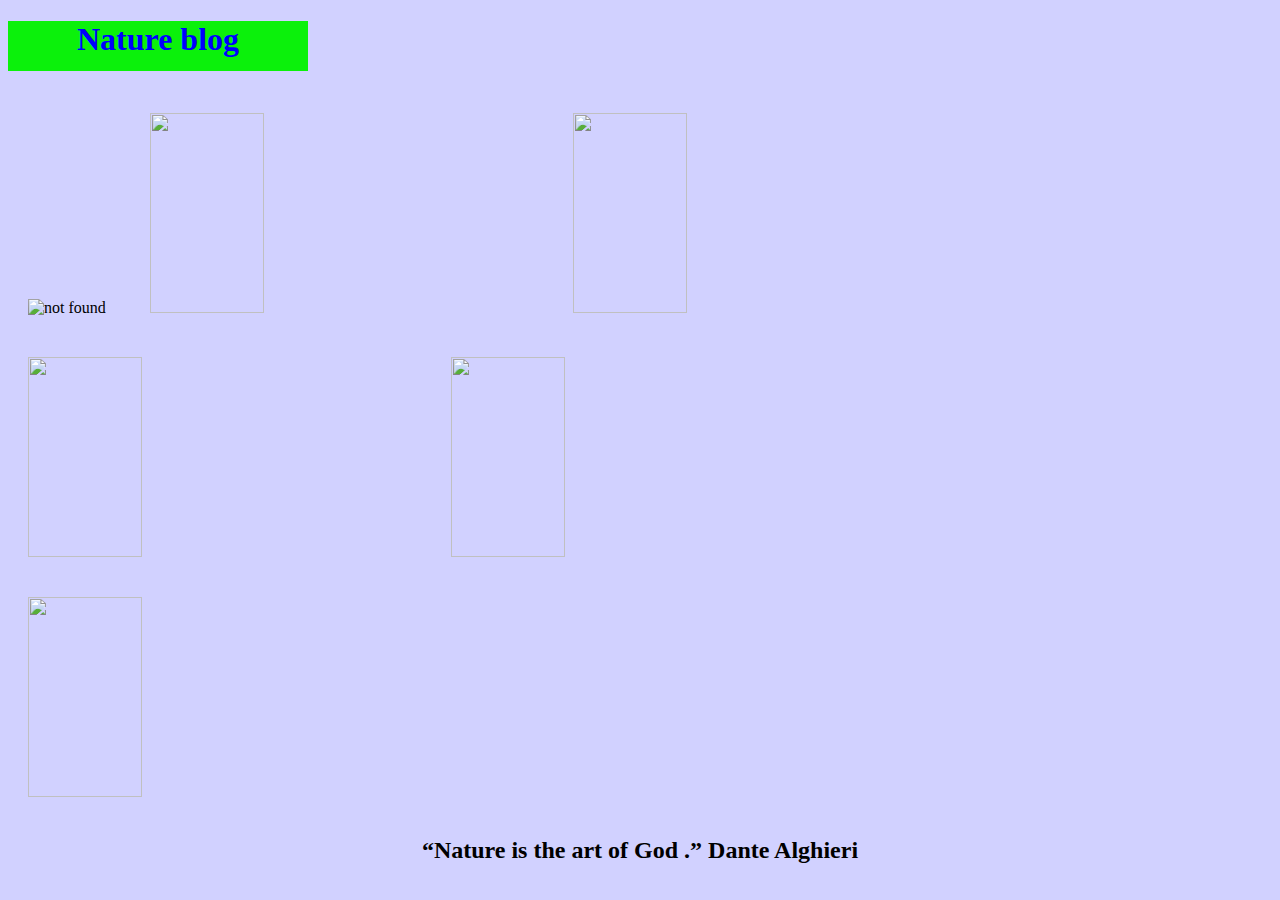
==== index.html @ 0c69dd95 "Add files via upload" ====
<!DOCTYPE html>
<html lang="en">
<head>
    <meta charset="UTF-8">
    <meta http-equiv="X-UA-Compatible" content="IE=edge">
    <meta name="viewport" content="width=device-width, initial-scale=1.0">
    <title>Document</title>
    <link rel="stylesheet" href="index.css">
</head>
<body>
    <h1>Nature blog</h1>
    <div>
    <img src="https://i.pinimg.com/originals/a4/96/c2/a496c2b6bc5d7cfe0e0674f6598c38ad.jpg" alt="not found" height="200px" width="200px">
    <img src="https://i.pinimg.com/originals/08/62/e7/0862e7a3c52d2d7bda9010bf2117689f.jpg" alt="" height="200px" width="200px">
    <img src="https://wallpaperaccess.com/full/1089781.jpg" alt="" height="200px" width="200px">
    <img src="https://c4.wallpaperflare.com/wallpaper/362/276/920/nature-4k-pc-full-hd-wallpaper-preview.jpg" alt="" height="200px" width="200px">
    <img src="https://wallpapercave.com/wp/UURWqsW.jpg" alt="" height="200px" width="200px">
    <img src="https://www.pixelstalk.net/wp-content/uploads/2016/03/Nature-Wallpaper-HD-Desktop-free.jpg" alt="" height="200px" width="200px">
</div>
</body>
<footer>
    <h2>“Nature is the art of God .” Dante Alghieri</h2>
</footer>
</html>
---- index.css ----
*{
    background-color: rgb(209, 209, 255);
}
img{  
    width:30%;
    margin: 20px;
}
h1{
    
    /* font: bold; */
    background-color:rgb(11, 241, 11);
    width: 300px;
    height: 50px;
    color: blue;
    text-align: center;
    
    
}
h1:hover{
    text-shadow: 50px black;
    cursor: pointer;
    /* box-shadow: 5cm black solid; */
    background-color:rgb(239, 9, 239);
    box-shadow: 0 0.5em 0.5em -0.4em black;
    color: white;
}
/* div:hover{
    cursor:zoom-in;
    zoom: normal;
    box-shadow: 0 0.5em 0.5em -0.4em black;
} */
img:hover{
    box-shadow: 10px 5px 5px rgb(255, 232, 190);
    cursor:zoom-in;
}
footer{
    text-align: center;
}
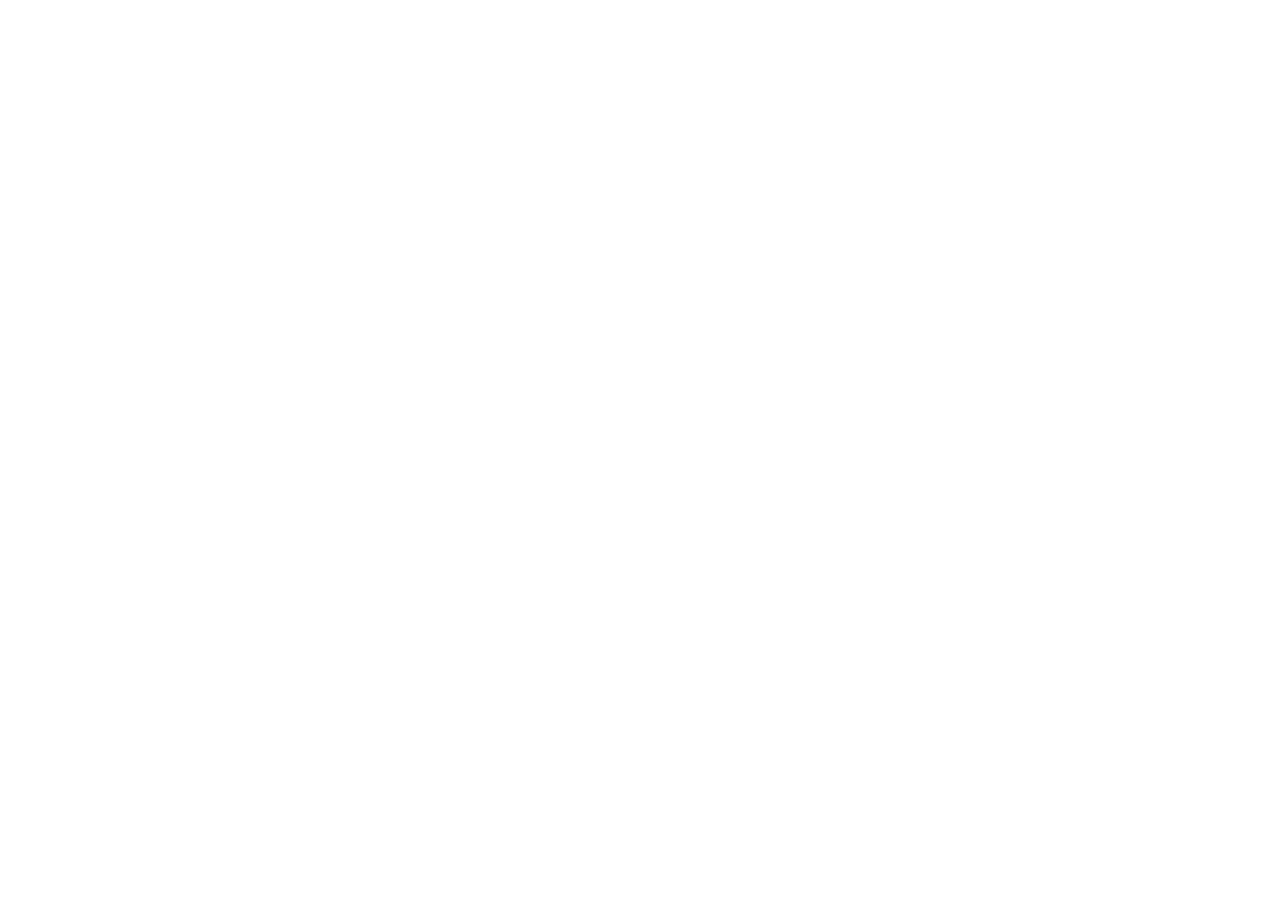
==== commit 27bcc7f1: "modified two files" ====
--- a/index.html
+++ b/index.html
@@ -1,24 +1,12 @@
-<!DOCTYPE html>
-<html lang="en">
-<head>
-    <meta charset="UTF-8">
-    <meta http-equiv="X-UA-Compatible" content="IE=edge">
-    <meta name="viewport" content="width=device-width, initial-scale=1.0">
-    <title>Document</title>
-    <link rel="stylesheet" href="index.css">
-</head>
-<body>
-    <h1>Nature blog</h1>
-    <div>
-    <img src="https://i.pinimg.com/originals/a4/96/c2/a496c2b6bc5d7cfe0e0674f6598c38ad.jpg" alt="not found" height="200px" width="200px">
-    <img src="https://i.pinimg.com/originals/08/62/e7/0862e7a3c52d2d7bda9010bf2117689f.jpg" alt="" height="200px" width="200px">
-    <img src="https://wallpaperaccess.com/full/1089781.jpg" alt="" height="200px" width="200px">
-    <img src="https://c4.wallpaperflare.com/wallpaper/362/276/920/nature-4k-pc-full-hd-wallpaper-preview.jpg" alt="" height="200px" width="200px">
-    <img src="https://wallpapercave.com/wp/UURWqsW.jpg" alt="" height="200px" width="200px">
-    <img src="https://www.pixelstalk.net/wp-content/uploads/2016/03/Nature-Wallpaper-HD-Desktop-free.jpg" alt="" height="200px" width="200px">
-</div>
-</body>
-<footer>
-    <h2>“Nature is the art of God .” Dante Alghieri</h2>
-</footer>
+<!DOCTYPE html>
+<html lang="en">
+<head>
+    <meta charset="UTF-8">
+    <meta http-equiv="X-UA-Compatible" content="IE=edge">
+    <meta name="viewport" content="width=device-width, initial-scale=1.0">
+    <title>Document</title>
+</head>
+<body>
+    
+</body>
 </html>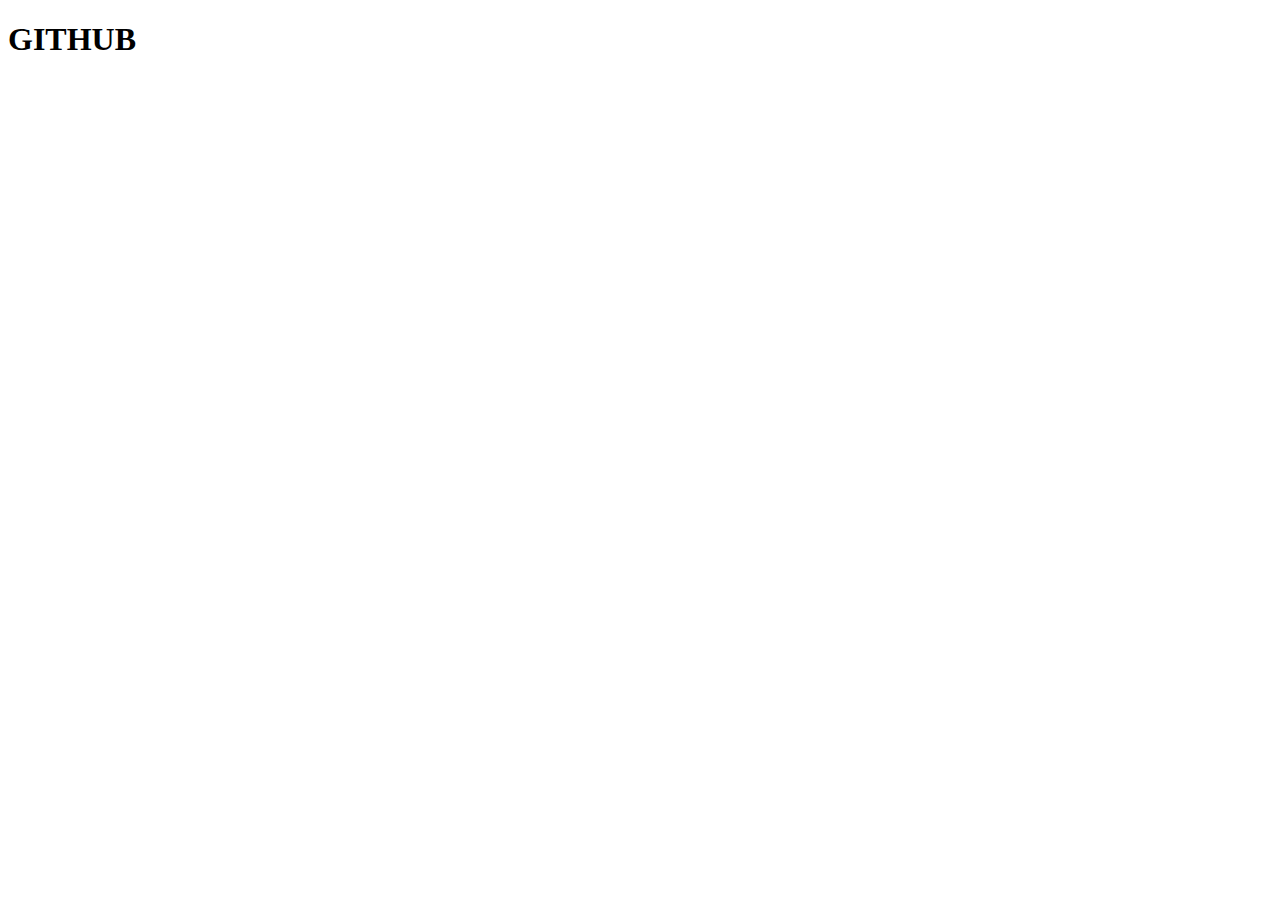
==== commit 458200d9: "hii i am shrikant" ====
--- a/index.html
+++ b/index.html
@@ -7,6 +7,8 @@
     <title>Document</title>
 </head>
 <body>
-    
+    <p>
+        <h1>GITHUB</h1>
+    </p>
 </body>
 </html>